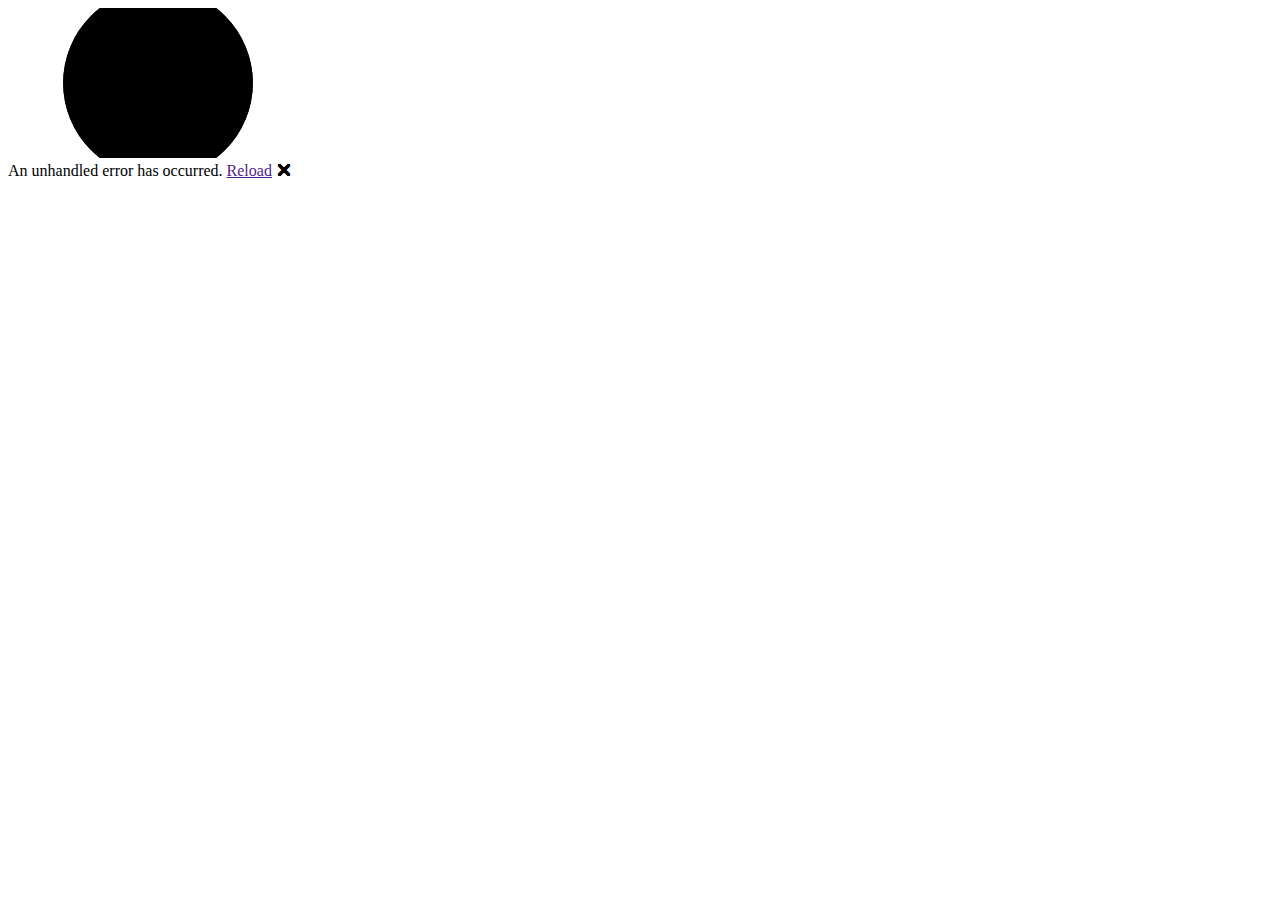
==== Crews.Education.SequenceDecks/wwwroot/index.html @ 82aa9c25 "Initial commit." ====
<!DOCTYPE html>
<html lang="en">

<head>
    <meta charset="utf-8" />
    <meta name="viewport" content="width=device-width, initial-scale=1.0" />
    <title>Crews.Education.SequenceDecks</title>
    <base href="/" />
    <link rel="stylesheet" href="css/bootstrap/bootstrap.min.css" />
    <link rel="stylesheet" href="css/app.css" />
    <link rel="icon" type="image/png" href="favicon.png" />
    <link href="Crews.Education.SequenceDecks.styles.css" rel="stylesheet" />
</head>

<body>
    <div id="app">
        <svg class="loading-progress">
            <circle r="40%" cx="50%" cy="50%" />
            <circle r="40%" cx="50%" cy="50%" />
        </svg>
        <div class="loading-progress-text"></div>
    </div>

    <div id="blazor-error-ui">
        An unhandled error has occurred.
        <a href="" class="reload">Reload</a>
        <a class="dismiss">🗙</a>
    </div>
    <script src="_framework/blazor.webassembly.js"></script>
</body>

</html>
---- Crews.Education.SequenceDecks/wwwroot/css/app.css ----
html, body {
    font-family: 'Helvetica Neue', Helvetica, Arial, sans-serif;
}

h1:focus {
    outline: none;
}

a, .btn-link {
    color: #0071c1;
}

.btn-primary {
    color: #fff;
    background-color: #1b6ec2;
    border-color: #1861ac;
}

.btn:focus, .btn:active:focus, .btn-link.nav-link:focus, .form-control:focus, .form-check-input:focus {
  box-shadow: 0 0 0 0.1rem white, 0 0 0 0.25rem #258cfb;
}

.content {
    padding-top: 1.1rem;
}

.valid.modified:not([type=checkbox]) {
    outline: 1px solid #26b050;
}

.invalid {
    outline: 1px solid red;
}

.validation-message {
    color: red;
}

#blazor-error-ui {
    background: lightyellow;
    bottom: 0;
    box-shadow: 0 -1px 2px rgba(0, 0, 0, 0.2);
    display: none;
    left: 0;
    padding: 0.6rem 1.25rem 0.7rem 1.25rem;
    position: fixed;
    width: 100%;
    z-index: 1000;
}

    #blazor-error-ui .dismiss {
        cursor: pointer;
        position: absolute;
        right: 0.75rem;
        top: 0.5rem;
    }

.blazor-error-boundary {
    background: url([data-uri]) no-repeat 1rem/1.8rem, #b32121;
    padding: 1rem 1rem 1rem 3.7rem;
    color: white;
}

    .blazor-error-boundary::after {
        content: "An error has occurred."
    }

.loading-progress {
    position: relative;
    display: block;
    width: 8rem;
    height: 8rem;
    margin: 20vh auto 1rem auto;
}

    .loading-progress circle {
        fill: none;
        stroke: #e0e0e0;
        stroke-width: 0.6rem;
        transform-origin: 50% 50%;
        transform: rotate(-90deg);
    }

        .loading-progress circle:last-child {
            stroke: #1b6ec2;
            stroke-dasharray: calc(3.141 * var(--blazor-load-percentage, 0%) * 0.8), 500%;
            transition: stroke-dasharray 0.05s ease-in-out;
        }

.loading-progress-text {
    position: absolute;
    text-align: center;
    font-weight: bold;
    inset: calc(20vh + 3.25rem) 0 auto 0.2rem;
}

    .loading-progress-text:after {
        content: var(--blazor-load-percentage-text, "Loading");
    }

code {
    color: #c02d76;
}
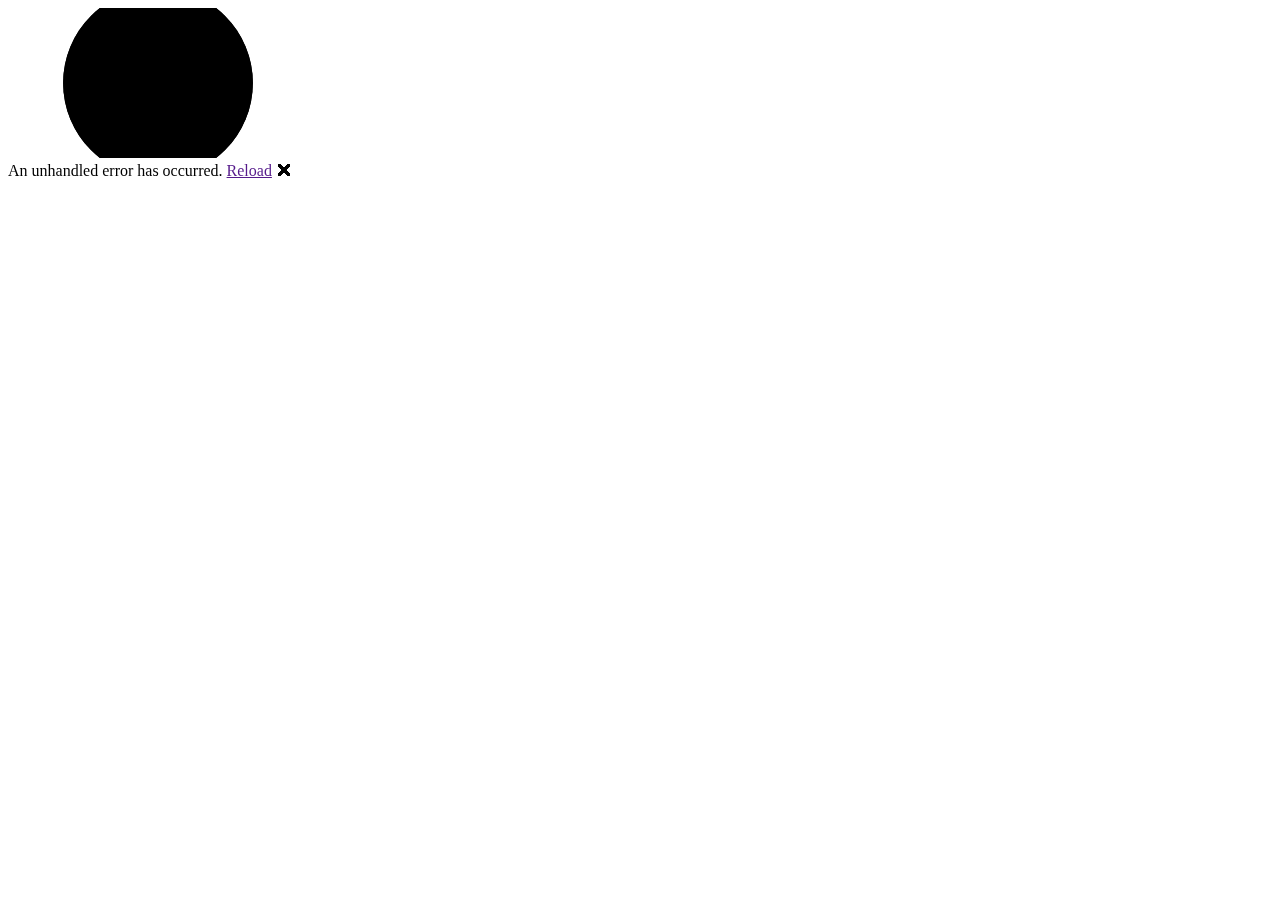
==== commit 5d31f745: "WIP" ====
--- a/Crews.Education.SequenceDecks/wwwroot/index.html
+++ b/Crews.Education.SequenceDecks/wwwroot/index.html
@@ -6,10 +6,28 @@
     <meta name="viewport" content="width=device-width, initial-scale=1.0" />
     <title>Crews.Education.SequenceDecks</title>
     <base href="/" />
-    <link rel="stylesheet" href="css/bootstrap/bootstrap.min.css" />
     <link rel="stylesheet" href="css/app.css" />
     <link rel="icon" type="image/png" href="favicon.png" />
     <link href="Crews.Education.SequenceDecks.styles.css" rel="stylesheet" />
+    <link rel="preconnect" href="https://fonts.googleapis.com">
+    <link rel="preconnect" href="https://fonts.gstatic.com" crossorigin>
+    <link href="https://fonts.googleapis.com/css2?family=ABeeZee:ital@0;1&display=swap" rel="stylesheet">
+    <link href="manifest.webmanifest" rel="manifest" />
+    <link rel="apple-touch-icon" sizes="512x512" href="icon-512.png" />
+    <link rel="apple-touch-icon" sizes="192x192" href="icon-192.png" />
+    <meta name="darkreader-lock">
+    <style>
+        #background {
+            position: fixed;
+            left: 0;
+            top: 0;
+            width: 100%;
+            height: 100%;
+            z-index: -100;
+            object-fit: cover;
+            overflow: hidden;
+        }
+    </style>
 </head>
 
 <body>
@@ -26,7 +44,12 @@
         <a href="" class="reload">Reload</a>
         <a class="dismiss">🗙</a>
     </div>
+    <video autoplay muted loop id="background">
+        <source src="https://sylvan.apple.com/Aerials/2x/Videos/comp_C004_C003_PS_v01_SDR_PS_20180925_SDR_2K_HEVC.mov" type="video/mp4">
+        Your browser does not support HTML5 video.
+    </video>
     <script src="_framework/blazor.webassembly.js"></script>
+    <script>navigator.serviceWorker.register('service-worker.js');</script>
 </body>
 
 </html>
--- a/Crews.Education.SequenceDecks/wwwroot/css/app.css
+++ b/Crews.Education.SequenceDecks/wwwroot/css/app.css
@@ -1,103 +1,32 @@
-html, body {
-    font-family: 'Helvetica Neue', Helvetica, Arial, sans-serif;
-}
-
-h1:focus {
-    outline: none;
-}
-
-a, .btn-link {
-    color: #0071c1;
-}
-
-.btn-primary {
-    color: #fff;
-    background-color: #1b6ec2;
-    border-color: #1861ac;
-}
-
-.btn:focus, .btn:active:focus, .btn-link.nav-link:focus, .form-control:focus, .form-check-input:focus {
-  box-shadow: 0 0 0 0.1rem white, 0 0 0 0.25rem #258cfb;
-}
-
-.content {
-    padding-top: 1.1rem;
-}
-
-.valid.modified:not([type=checkbox]) {
-    outline: 1px solid #26b050;
-}
-
-.invalid {
-    outline: 1px solid red;
-}
-
-.validation-message {
-    color: red;
-}
-
-#blazor-error-ui {
-    background: lightyellow;
-    bottom: 0;
-    box-shadow: 0 -1px 2px rgba(0, 0, 0, 0.2);
-    display: none;
-    left: 0;
-    padding: 0.6rem 1.25rem 0.7rem 1.25rem;
-    position: fixed;
-    width: 100%;
-    z-index: 1000;
-}
-
-    #blazor-error-ui .dismiss {
-        cursor: pointer;
-        position: absolute;
-        right: 0.75rem;
-        top: 0.5rem;
-    }
-
-.blazor-error-boundary {
-    background: url([data-uri]) no-repeat 1rem/1.8rem, #b32121;
-    padding: 1rem 1rem 1rem 3.7rem;
-    color: white;
-}
-
-    .blazor-error-boundary::after {
-        content: "An error has occurred."
-    }
-
-.loading-progress {
-    position: relative;
-    display: block;
-    width: 8rem;
-    height: 8rem;
-    margin: 20vh auto 1rem auto;
-}
-
-    .loading-progress circle {
-        fill: none;
-        stroke: #e0e0e0;
-        stroke-width: 0.6rem;
-        transform-origin: 50% 50%;
-        transform: rotate(-90deg);
-    }
-
-        .loading-progress circle:last-child {
-            stroke: #1b6ec2;
-            stroke-dasharray: calc(3.141 * var(--blazor-load-percentage, 0%) * 0.8), 500%;
-            transition: stroke-dasharray 0.05s ease-in-out;
-        }
-
-.loading-progress-text {
-    position: absolute;
-    text-align: center;
-    font-weight: bold;
-    inset: calc(20vh + 3.25rem) 0 auto 0.2rem;
-}
-
-    .loading-progress-text:after {
-        content: var(--blazor-load-percentage-text, "Loading");
-    }
-
-code {
-    color: #c02d76;
-}
+html, body {
+	margin: 0;
+}
+
+#blazor-error-ui {
+	background: lightyellow;
+	bottom: 0;
+	box-shadow: 0 -1px 2px rgba(0, 0, 0, 0.2);
+	display: none;
+	left: 0;
+	padding: 0.6rem 1.25rem 0.7rem 1.25rem;
+	position: fixed;
+	width: 100%;
+	z-index: 1000;
+}
+
+	#blazor-error-ui .dismiss {
+			cursor: pointer;
+			position: absolute;
+			right: 0.75rem;
+			top: 0.5rem;
+	}
+
+.blazor-error-boundary {
+	background: url([data-uri]) no-repeat 1rem/1.8rem, #b32121;
+	padding: 1rem 1rem 1rem 3.7rem;
+	color: white;
+}
+
+	.blazor-error-boundary::after {
+			content: "An error has occurred."
+	}
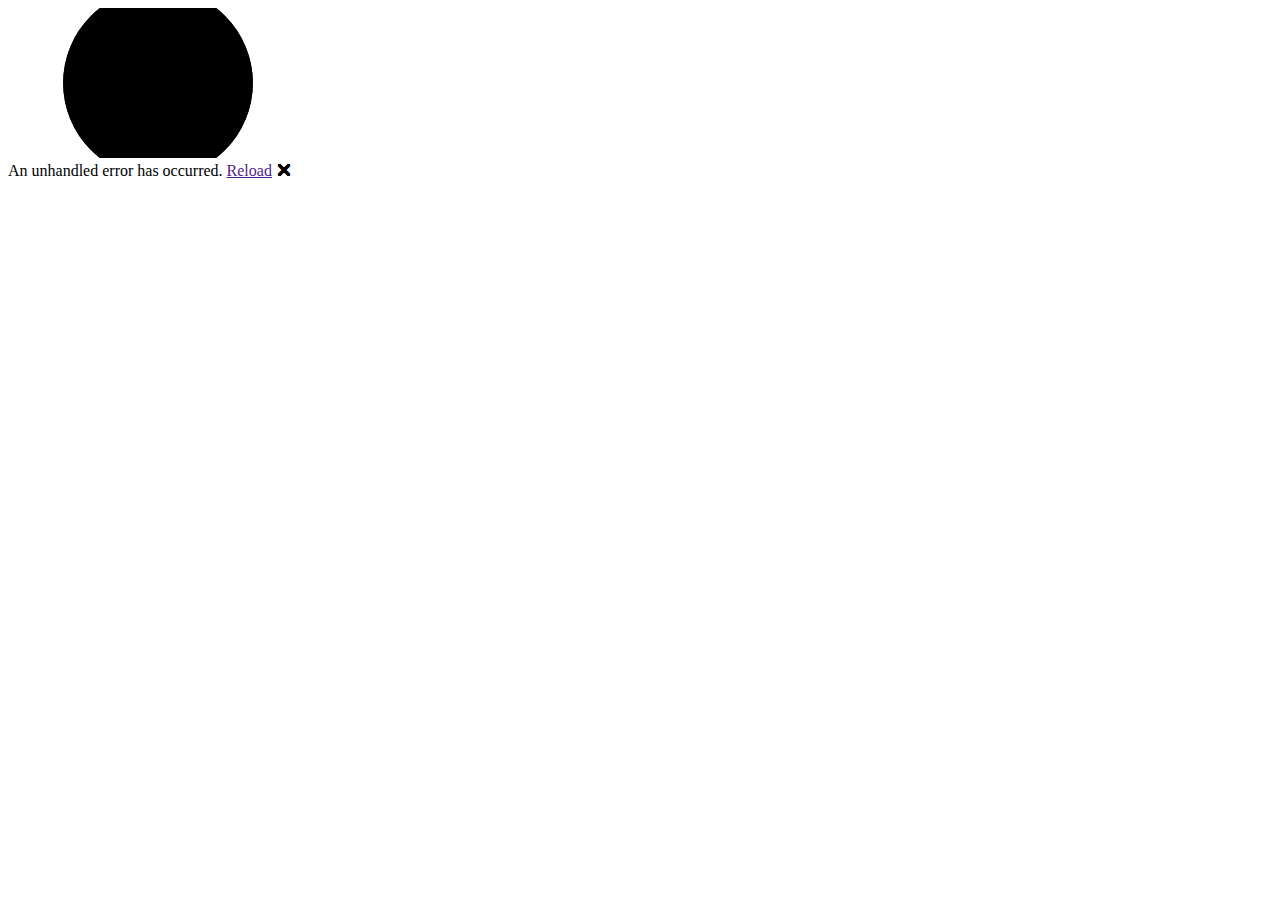
==== commit 58e1d74f: "Refactor aerials and switch to LF." ====
--- a/Crews.Education.SequenceDecks/wwwroot/index.html
+++ b/Crews.Education.SequenceDecks/wwwroot/index.html
@@ -1,55 +1,39 @@
-<!DOCTYPE html>
-<html lang="en">
-
-<head>
-    <meta charset="utf-8" />
-    <meta name="viewport" content="width=device-width, initial-scale=1.0" />
-    <title>Crews.Education.SequenceDecks</title>
-    <base href="/" />
-    <link rel="stylesheet" href="css/app.css" />
-    <link rel="icon" type="image/png" href="favicon.png" />
-    <link href="Crews.Education.SequenceDecks.styles.css" rel="stylesheet" />
-    <link rel="preconnect" href="https://fonts.googleapis.com">
-    <link rel="preconnect" href="https://fonts.gstatic.com" crossorigin>
-    <link href="https://fonts.googleapis.com/css2?family=ABeeZee:ital@0;1&display=swap" rel="stylesheet">
-    <link href="manifest.webmanifest" rel="manifest" />
-    <link rel="apple-touch-icon" sizes="512x512" href="icon-512.png" />
-    <link rel="apple-touch-icon" sizes="192x192" href="icon-192.png" />
-    <meta name="darkreader-lock">
-    <style>
-        #background {
-            position: fixed;
-            left: 0;
-            top: 0;
-            width: 100%;
-            height: 100%;
-            z-index: -100;
-            object-fit: cover;
-            overflow: hidden;
-        }
-    </style>
-</head>
-
-<body>
-    <div id="app">
-        <svg class="loading-progress">
-            <circle r="40%" cx="50%" cy="50%" />
-            <circle r="40%" cx="50%" cy="50%" />
-        </svg>
-        <div class="loading-progress-text"></div>
-    </div>
-
-    <div id="blazor-error-ui">
-        An unhandled error has occurred.
-        <a href="" class="reload">Reload</a>
-        <a class="dismiss">🗙</a>
-    </div>
-    <video autoplay muted loop id="background">
-        <source src="https://sylvan.apple.com/Aerials/2x/Videos/comp_C004_C003_PS_v01_SDR_PS_20180925_SDR_2K_HEVC.mov" type="video/mp4">
-        Your browser does not support HTML5 video.
-    </video>
-    <script src="_framework/blazor.webassembly.js"></script>
-    <script>navigator.serviceWorker.register('service-worker.js');</script>
-</body>
-
-</html>
+<!DOCTYPE html>
+<html lang="en">
+
+<head>
+    <meta charset="utf-8" />
+    <meta name="viewport" content="width=device-width, initial-scale=1.0" />
+    <title>Crews.Education.SequenceDecks</title>
+    <base href="/" />
+    <link rel="stylesheet" href="css/app.css" />
+    <link rel="icon" type="image/png" href="favicon.png" />
+    <link href="Crews.Education.SequenceDecks.styles.css" rel="stylesheet" />
+    <link rel="preconnect" href="https://fonts.googleapis.com">
+    <link rel="preconnect" href="https://fonts.gstatic.com" crossorigin>
+    <link href="https://fonts.googleapis.com/css2?family=ABeeZee:ital@0;1&display=swap" rel="stylesheet">
+    <link href="manifest.webmanifest" rel="manifest" />
+    <link rel="apple-touch-icon" sizes="512x512" href="icon-512.png" />
+    <link rel="apple-touch-icon" sizes="192x192" href="icon-192.png" />
+    <meta name="darkreader-lock">
+</head>
+
+<body>
+    <div id="app">
+        <svg class="loading-progress">
+            <circle r="40%" cx="50%" cy="50%" />
+            <circle r="40%" cx="50%" cy="50%" />
+        </svg>
+        <div class="loading-progress-text"></div>
+    </div>
+
+    <div id="blazor-error-ui">
+        An unhandled error has occurred.
+        <a href="" class="reload">Reload</a>
+        <a class="dismiss">🗙</a>
+    </div>
+    <script src="_framework/blazor.webassembly.js"></script>
+    <script>navigator.serviceWorker.register('service-worker.js');</script>
+</body>
+
+</html>
